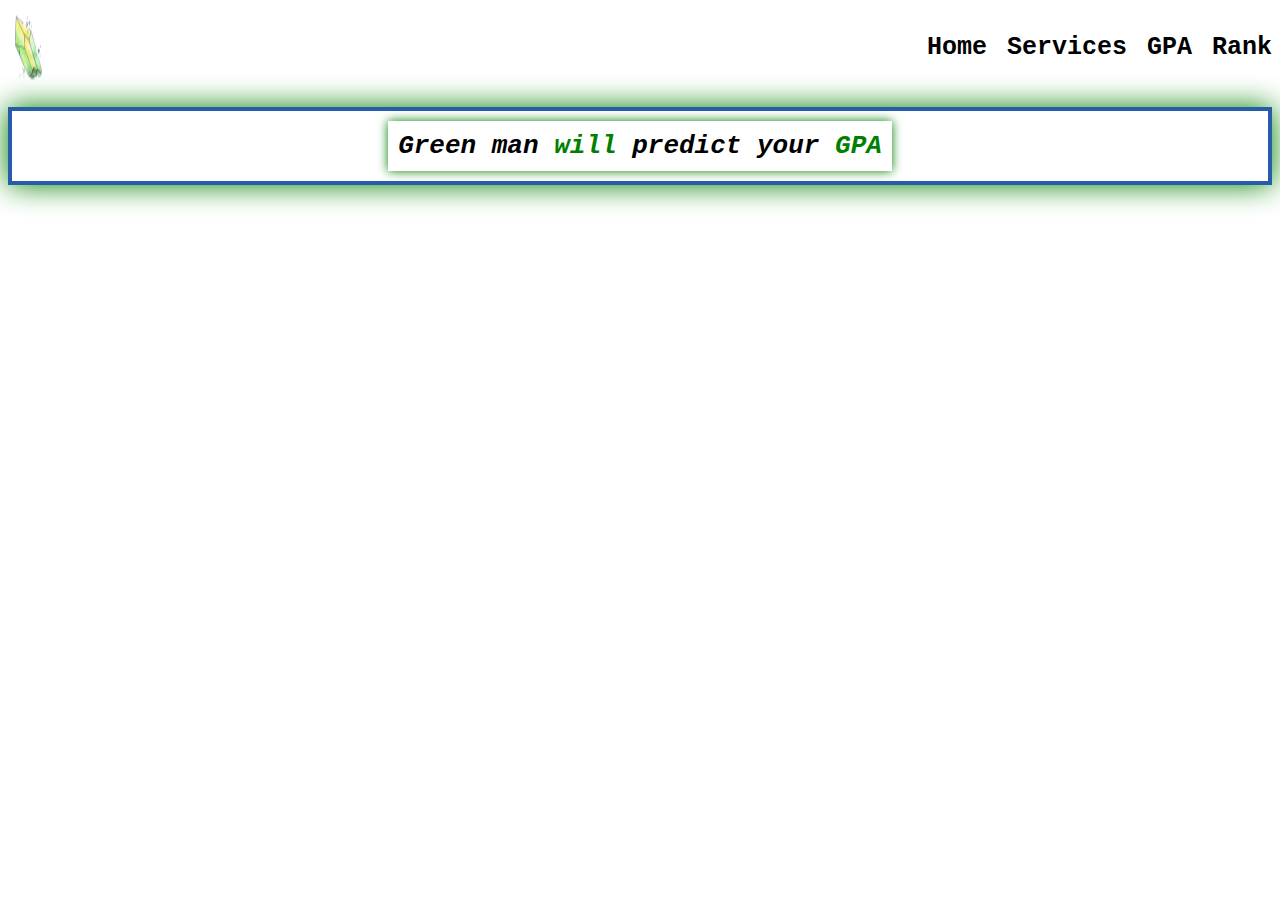
==== pages/gpa.html @ 98b38c59 "implemented new feature which is ranking based on cgpa input" ====
<!DOCTYPE html>
<html lang="en">
<head>
  <meta charset="UTF-8">
  <meta name="viewport" content="width=device-width, initial-scale=1.0">
  <title>GPA</title>
  <link rel="stylesheet" href="../styles.css">
</head>
<body>
  <div class="nav-bar">
    <img src="../images/green-crystal.png" alt="green-crystal">
    <ul>
      <li><a href="../index.html" id="home-page">Home</a></li>
      <li><a href="../pages/services.html">Services</a></li>
      <li><a href="#">GPA</a></li>
      <li><a href="../pages/ranking.html">Rank</a></li>
    </ul>
  </div>
  <div class="content">
    <div class="massage">
      <em>Green man <strong class="kryptonite">will</strong> predict your <strong class="kryptonite">GPA</strong> </em>
    </div>
  </div>
</body>
</html>
---- styles.css ----
body {
  font-family: 'Courier New', Courier, monospace;
  display: flex;
  flex-direction: column;
  gap: 20px;
  
}
a{
  text-decoration: none;
  color: black;
}
ul{
  display: flex;
  gap: 20px;
  list-style: none;
  font-weight: 900;
  font-size: 25px;
  flex-wrap: wrap;
}
.nav-bar{
  display: flex;
  justify-content: space-between;
}
.content {
 
  border: 4px solid #275CAB;
  box-shadow: 0 0  30px green;
  display: flex;
  font-size: 20px;
  padding: 10px;
  gap: 10px;
  flex-direction: column;
  font-weight: 700;
  align-items: center;
}

.kryptonite{
  color: green;
}
.massage{
  font-size: 26px;
}

.massage,.user-input{

  box-shadow: 0 0 10px green;
  padding: 10px;
}

.user-input{
  display: flex;
  flex-direction: column;
  gap: 10px;
}

input{
  height: 30px;
  border: 2px solid green;
}

#home-page-massage , #ranking-page-massage{
  font-weight: bolder;
  font-size: 30px;
  color: black;
  background-color:#7D8C76;
  padding: 10px;
  box-shadow: 0 0 10px green;
}

.meow-rental-images,.odin-salt-images,.robo-game-images{
  width: 75%;
  padding: 15px;
  
}

.meow-rental,.robo-game,.odin-salt{
  text-align: center;
  box-shadow: 0 0 10px green;
}

.buttons{
  text-align: center;
  box-shadow: 0 0 10px green;
}

.green , .red{
  width: 110px;
  
  
}

.green{
  box-shadow: 0 0 10px rgb(1, 41, 1);
  background-color: #1BD20E;
  font-weight: bold;
  font-size: 30px;
  margin: 5px;
  
}

.red{
  box-shadow: 0 0 10px  rgb(1, 41, 1);
  background-color: #D20E4C;
  font-weight: bold;
  font-size: 30px;
}

.memes{
  display: flex;
  justify-content: center;
  max-width: 300px;
}

#green-fire{

  width: 90%;
  padding: 20px;
}

.rank-light{
  box-shadow: 0 0 10px green;
  width: 250;
}

#comment{
  box-shadow: 0 0 10px green;
  padding: 10px;
  color: blue;
}

#a-standing {
  box-shadow: 0 0 10px green;
  padding: 10px;
  color: red;
}
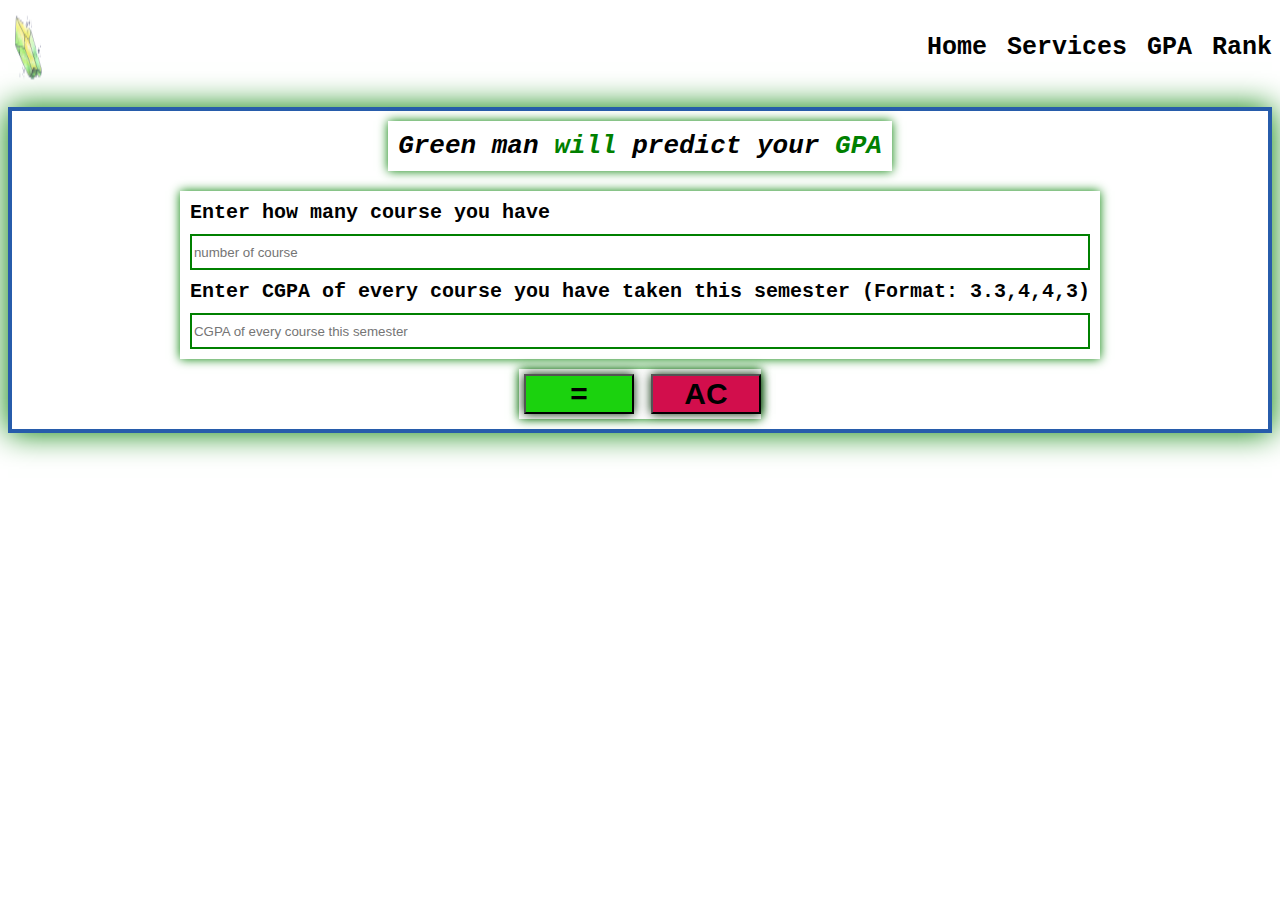
==== commit 85de41fa: "implemented the GPA featue" ====
--- a/pages/gpa.html
+++ b/pages/gpa.html
@@ -5,6 +5,7 @@
   <meta name="viewport" content="width=device-width, initial-scale=1.0">
   <title>GPA</title>
   <link rel="stylesheet" href="../styles.css">
+  <script src="../js/gpa.js"></script>
 </head>
 <body>
   <div class="nav-bar">
@@ -12,7 +13,7 @@
     <ul>
       <li><a href="../index.html" id="home-page">Home</a></li>
       <li><a href="../pages/services.html">Services</a></li>
-      <li><a href="#">GPA</a></li>
+      <li><a href="#" id="gpa-page">GPA</a></li>
       <li><a href="../pages/ranking.html">Rank</a></li>
     </ul>
   </div>
@@ -20,6 +21,28 @@
     <div class="massage">
       <em>Green man <strong class="kryptonite">will</strong> predict your <strong class="kryptonite">GPA</strong> </em>
     </div>
+    <div class="memes">
+      <img src="../images/cg1.gif" alt="for low level cgpa" id="low" style="display: none;">
+    <img src="../images/cg2.gif" alt="for mid level cgpa" id="mid" style="display: none;">
+    <img src="../images/cg3.gif" alt="for high level cgpa" id="high" style="display: none;">
+    </div>
+    <div id="gpa-page-massage" style="display: none;">
+    You Are Currently on the GPA Page
+    
+    </div>
+    <div class="user-input">
+
+      Enter how many course you have
+   
+      <input type="text" placeholder="number of course" id="number-of-cources">
+      Enter CGPA of every course you have taken this semester (Format: 3.3,4,4,3)
+      <input type="text" placeholder="CGPA of every course this semester" id="cgs">
+    </div>
+    <div class="buttons">
+      <button class="green" id="green-button">=</button>
+      <a href="../pages/gpa.html"><button class="red">AC</button></a>
+      
+    </div>
   </div>
 </body>
 </html>--- a/styles.css
+++ b/styles.css
@@ -59,7 +59,7 @@
   border: 2px solid green;
 }
 
-#home-page-massage , #ranking-page-massage{
+#home-page-massage , #ranking-page-massage , #gpa-page-massage{
   font-weight: bolder;
   font-size: 30px;
   color: black;
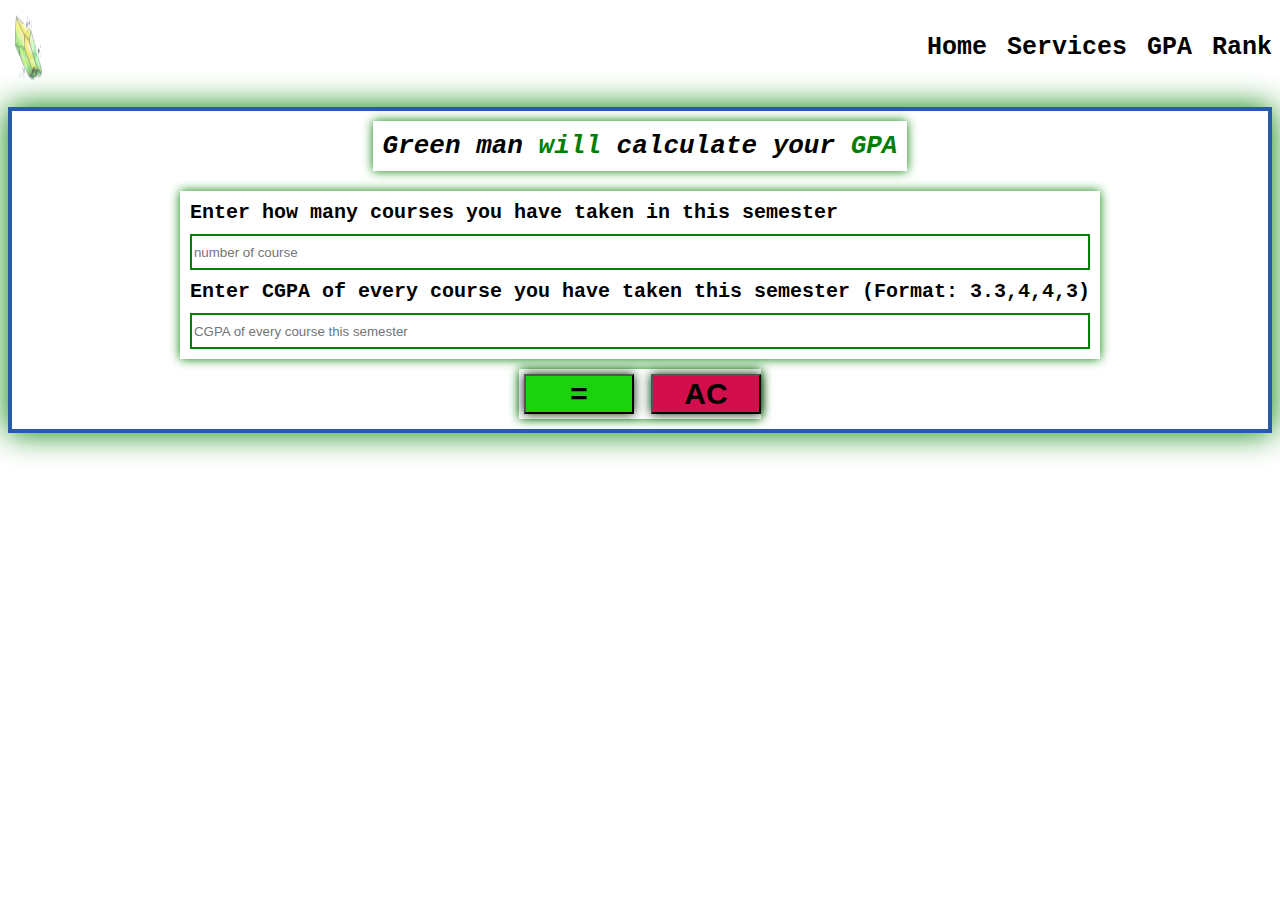
==== commit 62d53030: "fix the promts for the the GPA and fix some js in script.js" ====
--- a/pages/gpa.html
+++ b/pages/gpa.html
@@ -19,7 +19,7 @@
   </div>
   <div class="content">
     <div class="massage">
-      <em>Green man <strong class="kryptonite">will</strong> predict your <strong class="kryptonite">GPA</strong> </em>
+      <em>Green man <strong class="kryptonite">will</strong> calculate your <strong class="kryptonite">GPA</strong> </em>
     </div>
     <div class="memes">
       <img src="../images/cg1.gif" alt="for low level cgpa" id="low" style="display: none;">
@@ -32,7 +32,7 @@
     </div>
     <div class="user-input">
 
-      Enter how many course you have
+      Enter how many courses you have taken in this semester
    
       <input type="text" placeholder="number of course" id="number-of-cources">
       Enter CGPA of every course you have taken this semester (Format: 3.3,4,4,3)
